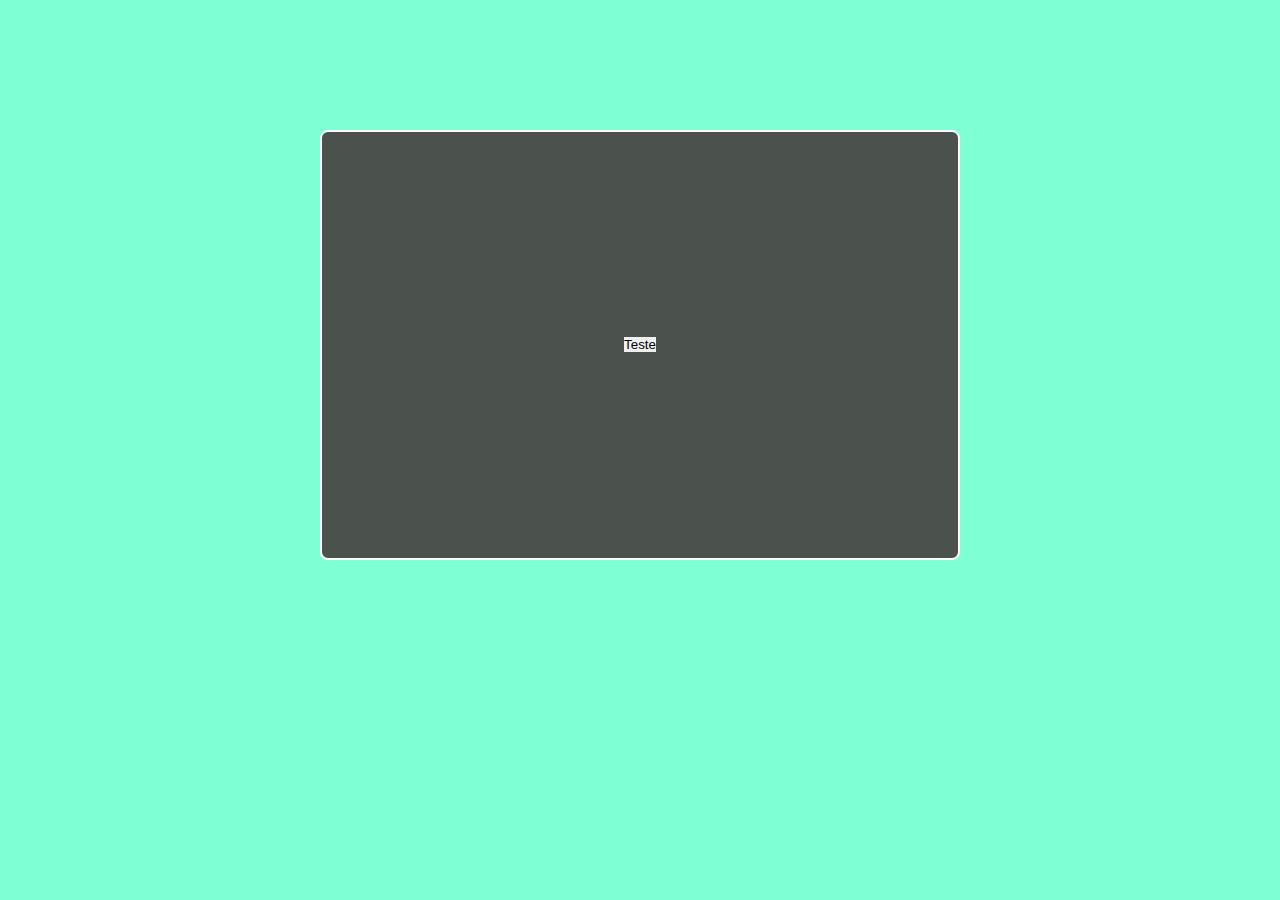
==== html/index.html @ 4b797e12 "Card-Game (não finalizado)" ====
<!DOCTYPE html>
<html lang="en">
<head>
    <link rel="stylesheet" href="../css/estilo.css">
    <meta charset="UTF-8">
    <meta name="viewport" content="width=device-width, initial-scale=1.0">
    <title>Document</title>
</head>
<body>
    <div id="telaInicial">
        <button class="aparecer" onclick="teste()">Teste</button>
   </div>
    <main id="mexe" >
        <div class="carta" style="display: none;">
            <div class="frente1">
                <h>Titulo1</h>
                <p></p>
                <button onclick="virar()" class="botao1"> VIRAR</button>
            </div>
            <div class="costa" >
                <h>Titulo1</h>
                <p></p>
            </div>
        </div>
        <div class="carta"  style="display: none;">
            <div class="frente2">
                <h>Titulo2</h>
                <p></p>
                <button onclick="virar2()" class="botao1"> VIRAR</button>
            </div>
            <div class="costa">
                <h>Titulo2</h>
                <p></p>
            </div>
        </div>
        <div class="carta"  style="display: none;">
            <div class="frente3">
                <h>Titulo3</h>
                <p></p>
                <button onclick="virar3()" class="botao1"> VIRAR</button>
            </div>
            <div class="costa" >
                <h>Titulo3</h>
                <p></p>
            </div>
        </div>
        <div class="carta"  style="display: none;">
            <div class="frente4">
                <h>Titulo4</h>
                <p></p>
                <button onclick="virar4()" class="botao1"> VIRAR</button>
            </div>
            <div class="costa">
                <h>Titulo4</h>
                <p></p>
            </div>
        </div>
        <div class="carta"  style="display: none;">
            <div class="frente5">
                <h>Titulo5</h>
                <p></p>
                <button onclick="virar5()" class="botao1"> VIRAR</button>
            </div>
            <div class="costa">
                <h>Titulo5</h>
                <p></p>
            </div>
        </div>
    </main>
    <script src="../js/Còdigo.js"></script>
</body>
</html>
---- css/estilo.css ----
@import url('https://fonts.googleapis.com/css2?family=Signika+Negative&display=swap');


* {
    padding: 0px;
    margin: 0px;
    outline: 0px;
    border: 0px;
    box-sizing: border-box;
    color: white;
    
}

body {
     background-color: aquamarine;
     display: flex;
     justify-content: center;
     align-items: center;
     flex-direction: column;
     height: 100vh;
     font-family: 'Signika Negative', sans-serif;
     overflow: hidden;
}

main {
    width: 270px;
    height: 350px;
    position: relative;
}

div#telaInicial {
    height: 442px;
    width: 50%;
    display: flex;
    flex-direction: column;
    justify-content: center;
    align-items: center;
    margin-top: 130px;
    border: 2px solid white;
    border-radius: 8px;
    background-color: rgba(69, 59, 59, 0.885);

}

div#telaInicial button.aparecer {
    color: black;
    
}

main div.carta {
    position: absolute;
    width: 100%;
    height: 100%;
    transform-style: preserve-3d;
    transition: 2s;
}



main div.carta div.frente1, div.frente2, div.frente3, div.frente4, div.frente5 {
    position: absolute;
    height: 100%;
    background-color: rgb(255, 0, 183);
    backface-visibility: hidden;
    width: 100%;
    border: 4px solid black;
    display: flex;
    flex-direction: column;
    align-items: center;
    gap: 20px;
    padding-top: 40px;
    overflow-wrap: break-word;
    overflow: hidden;
    border-radius: 20px;
}

main div.carta div.frente1 p, div.frente2 p, div.frente3 p, div.frente4 p, div.frente5 p {
    height: 223px;
    width: 252px;
    overflow-y: auto;
    padding-bottom: 12px;
    margin-left: 12px;
    margin-bottom: 12px ;
}

main div.carta div.frente1 button, main div.carta div.frente2 button, main div.carta div.frente3 button, main div.carta div.frente4 button, main div.carta div.frente5 button    {
    margin-bottom: 15px;
    padding: 4px 4px 4px 4px;
    border-radius: 5px;
    border: 1px solid black;
    color: black;
}


main div.carta div.costa{
    position: absolute;
    background-color:green;
    backface-visibility: hidden;
    width: 100%;
    height: 100%;
    border: 4px solid black;
    display: flex;
    flex-direction: column;
    align-items: center;
    gap: 20px;
    padding-top: 40px;
    overflow-wrap: break-word;
    overflow: hidden;
    border-radius: 20px;
    transform: rotateY(180deg);


}

main div.carta div.costa p {
    height: 223px;
    width: 252px;
    overflow-y: auto;
    padding-bottom: 12px;
    margin-left: 12px;
    margin-bottom: 12px ;
    
}
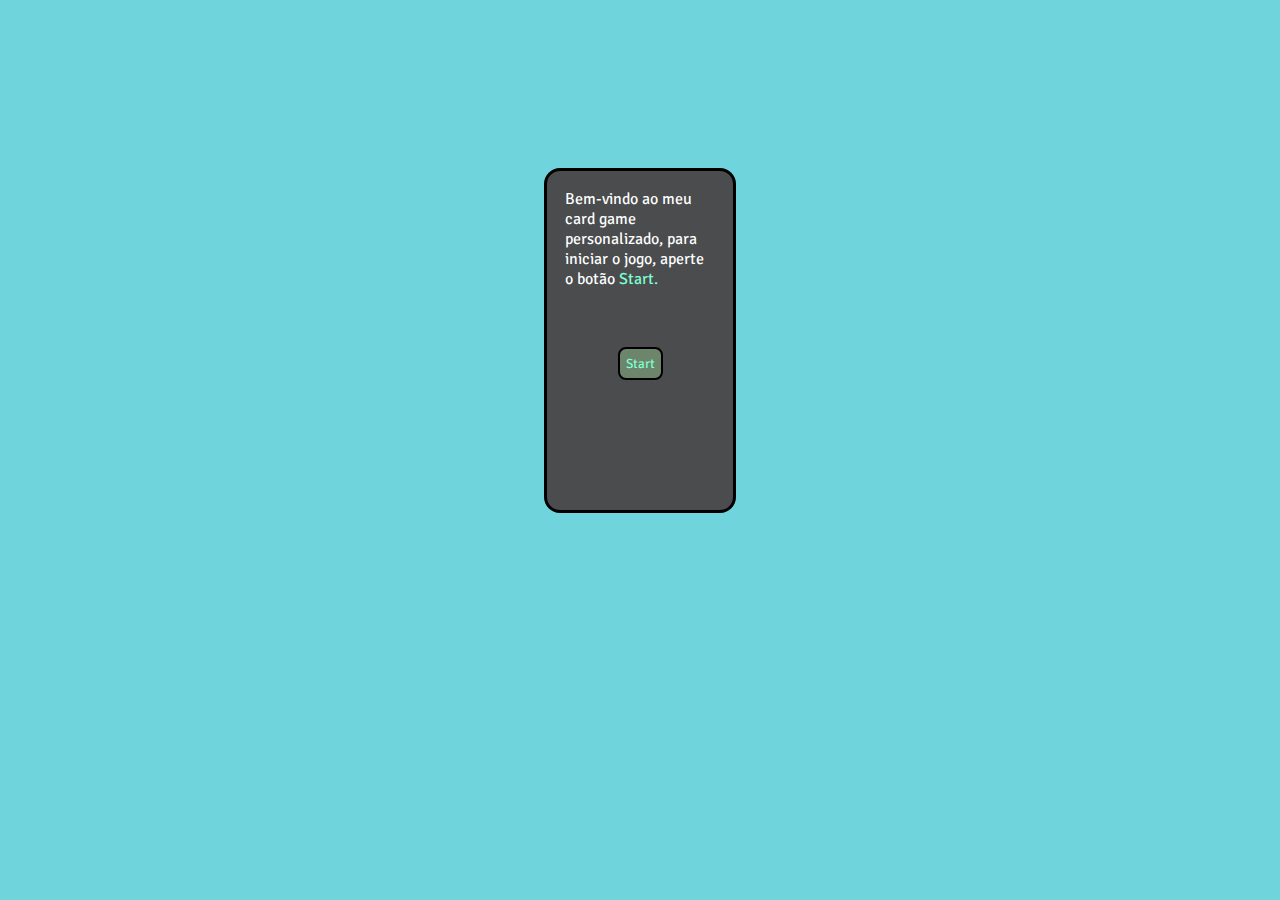
==== commit def602c0: "update" ====
--- a/html/index.html
+++ b/html/index.html
@@ -8,17 +8,18 @@
 </head>
 <body>
     <div id="telaInicial">
-        <button class="aparecer" onclick="teste()">Teste</button>
+        <p>Bem-vindo ao meu card game personalizado, para iniciar o jogo, aperte o botão <span>Start.</span></p>
+        <button class="aparecer" onclick="teste()">Start</button>
    </div>
     <main id="mexe" >
         <div class="carta" style="display: none;">
             <div class="frente1">
                 <h>Titulo1</h>
-                <p></p>
+                <p id="numero"></p>
                 <button onclick="virar()" class="botao1"> VIRAR</button>
             </div>
             <div class="costa" >
-                <h>Titulo1</h>
+                <h>Resposta</h>
                 <p></p>
             </div>
         </div>
@@ -29,7 +30,7 @@
                 <button onclick="virar2()" class="botao1"> VIRAR</button>
             </div>
             <div class="costa">
-                <h>Titulo2</h>
+                <h>Resposta</h>
                 <p></p>
             </div>
         </div>
@@ -40,7 +41,7 @@
                 <button onclick="virar3()" class="botao1"> VIRAR</button>
             </div>
             <div class="costa" >
-                <h>Titulo3</h>
+                <h>Resposta</h>
                 <p></p>
             </div>
         </div>
@@ -51,7 +52,7 @@
                 <button onclick="virar4()" class="botao1"> VIRAR</button>
             </div>
             <div class="costa">
-                <h>Titulo4</h>
+                <h>Resposta</h>
                 <p></p>
             </div>
         </div>
@@ -62,7 +63,7 @@
                 <button onclick="virar5()" class="botao1"> VIRAR</button>
             </div>
             <div class="costa">
-                <h>Titulo5</h>
+                <h>Resposta</h>
                 <p></p>
             </div>
         </div>
--- a/css/estilo.css
+++ b/css/estilo.css
@@ -8,17 +8,17 @@
     border: 0px;
     box-sizing: border-box;
     color: white;
+    font-family: 'Signika Negative', sans-serif;
     
 }
 
 body {
-     background-color: aquamarine;
+     background-color: rgba(37, 190, 201, 0.656);
      display: flex;
      justify-content: center;
      align-items: center;
      flex-direction: column;
      height: 100vh;
-     font-family: 'Signika Negative', sans-serif;
      overflow: hidden;
 }
 
@@ -29,22 +29,35 @@
 }
 
 div#telaInicial {
-    height: 442px;
-    width: 50%;
+    height: 345px;
+    width: 15%;
     display: flex;
     flex-direction: column;
-    justify-content: center;
+    justify-content: flex-start;
     align-items: center;
     margin-top: 130px;
-    border: 2px solid white;
-    border-radius: 8px;
+    border: 3px solid rgb(0, 0, 0);
+    border-radius: 16px;
     background-color: rgba(69, 59, 59, 0.885);
 
 }
 
+div#telaInicial p {
+    margin: 18px;
+}
+
+div#telaInicial span {
+    color: aquamarine;
+}
+
 div#telaInicial button.aparecer {
-    color: black;
-    
+    color:  aquamarine;
+    background-color: rgba(155, 212, 151, 0.421);
+    margin-top: 40px;
+    border-radius: 8px;
+    padding: 6px;
+    border: 2px solid rgb(0, 0, 0);
+    cursor: pointer;
 }
 
 main div.carta {
@@ -60,10 +73,10 @@
 main div.carta div.frente1, div.frente2, div.frente3, div.frente4, div.frente5 {
     position: absolute;
     height: 100%;
-    background-color: rgb(255, 0, 183);
+    background-color: rgba(69, 59, 59, 0.885);
     backface-visibility: hidden;
     width: 100%;
-    border: 4px solid black;
+    border: 4px solid rgb(0, 0, 0);
     display: flex;
     flex-direction: column;
     align-items: center;
@@ -83,18 +96,25 @@
     margin-bottom: 12px ;
 }
 
+main div.carta div.frente1 h, div.frente2 h, div.frente3 h, div.frente4 h, div.frente5 h {
+    color: aquamarine;
+}
+
+
 main div.carta div.frente1 button, main div.carta div.frente2 button, main div.carta div.frente3 button, main div.carta div.frente4 button, main div.carta div.frente5 button    {
     margin-bottom: 15px;
     padding: 4px 4px 4px 4px;
     border-radius: 5px;
-    border: 1px solid black;
-    color: black;
+    border: 2px solid black;
+    color: white;
+    background-color: rgba(155, 212, 151, 0.421);
+    cursor: pointer;
 }
 
 
 main div.carta div.costa{
     position: absolute;
-    background-color:green;
+    background-color: rgba(69, 59, 59, 0.885);
     backface-visibility: hidden;
     width: 100%;
     height: 100%;
@@ -122,3 +142,6 @@
     
 }
 
+main div.carta div.costa h {
+    color: aquamarine;
+}
